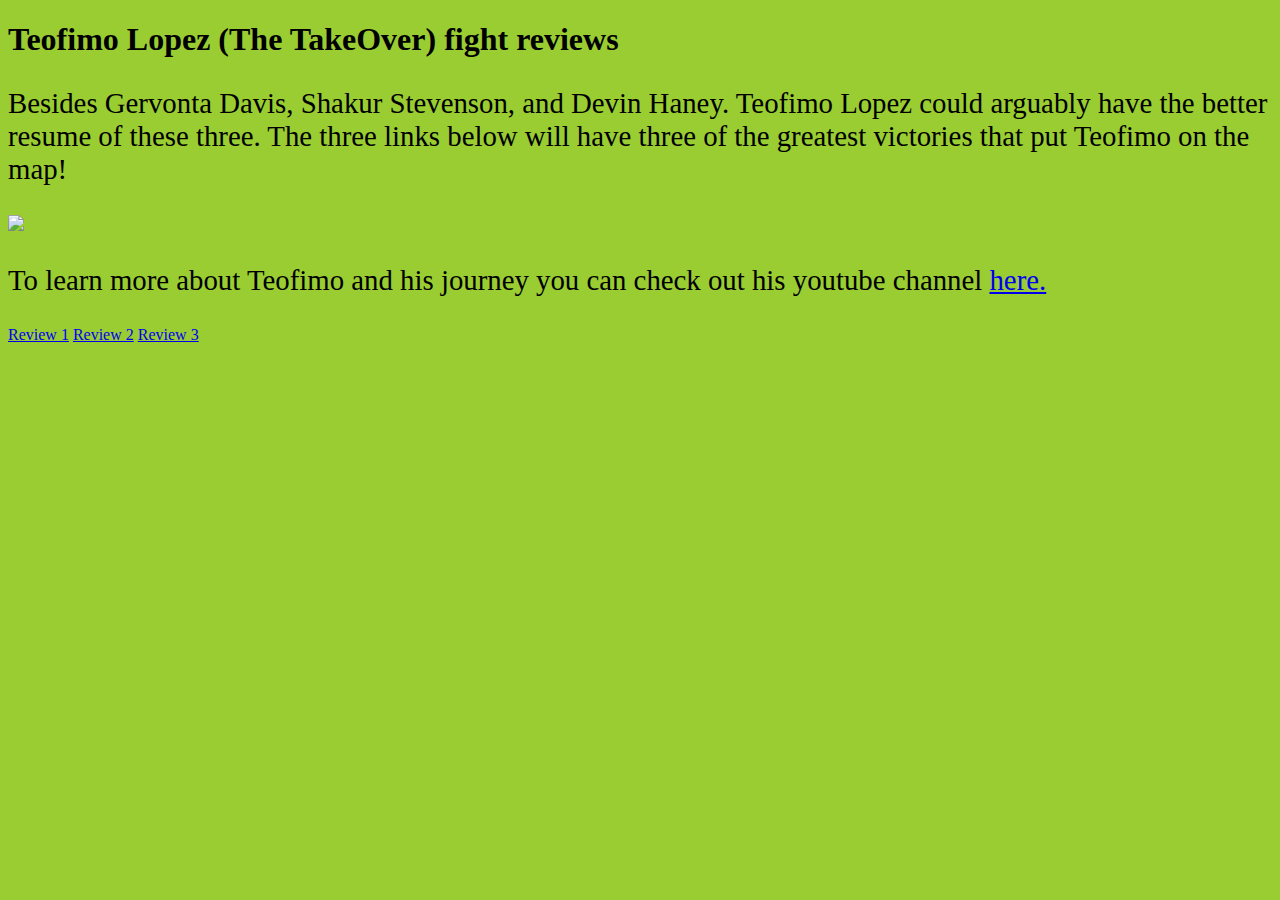
==== index.html @ 3bda401b "setting up inial files" ====
<!DOCTYPE html>
<html>
    <head>
        <meta charset="UTF-8">
        <meta name="viewpoint"
        content="width=device-width,initial-scale=1.0">
        <title>Teofimo Lopez fight reviews</title>
        <link rel="stylesheet" href="styles.css"/>


    </head>
    <body>
        <h1> Teofimo Lopez (The TakeOver) fight reviews</h1>

       <p>Besides Gervonta Davis, Shakur Stevenson, and Devin Haney. 
        Teofimo Lopez could arguably have the better resume of these three.
        The three links below will have three of the greatest victories 
        that put Teofimo on the map!</p> 


        <img src="https://media.tenor.com/818yVIpV940AAAAC/teofimo-lopez.gif"/>
     <p>
        To learn more about Teofimo and his journey you can check out his youtube channel 
        <a href=https://www.youtube.com/@takeoverproductions>here.</a>

     </p>

    <a href="review1.html"> Review 1</a>
    <a href="review2.html"> Review 2</a>
    <a href="review3.html"> Review 3</a>
        
    </body>




</html>
---- styles.css ----
body{
    background-color:yellowgreen;
    margin-bottom: 500px;
}
#review1{
  background-color: purple;
}
#review2{
  background-color:  aqua;
}

#review3{
  background-color: red;
}

#unique-link {
 color: white
}


#another-link {
  color: white
}


a{
  font-size:100%;
  text-align: center;

}

p{

    font-size: 180%;
}

#review3-link{
      color: white


}
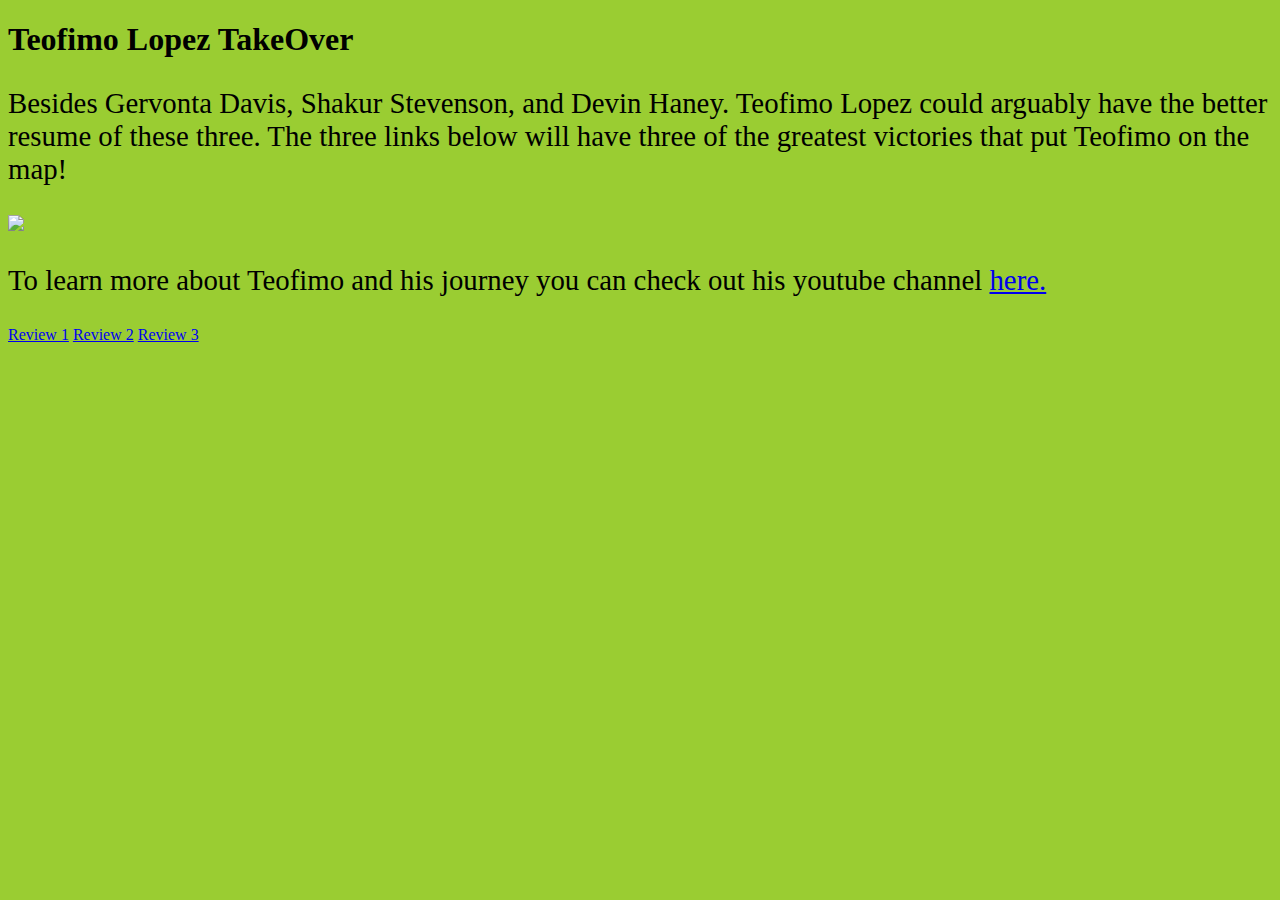
==== commit 5b9717bf: "second commit" ====
--- a/index.html
+++ b/index.html
@@ -10,7 +10,7 @@
 
     </head>
     <body>
-        <h1> Teofimo Lopez (The TakeOver) fight reviews</h1>
+        <h1> Teofimo Lopez TakeOver</h1>
 
        <p>Besides Gervonta Davis, Shakur Stevenson, and Devin Haney. 
         Teofimo Lopez could arguably have the better resume of these three.
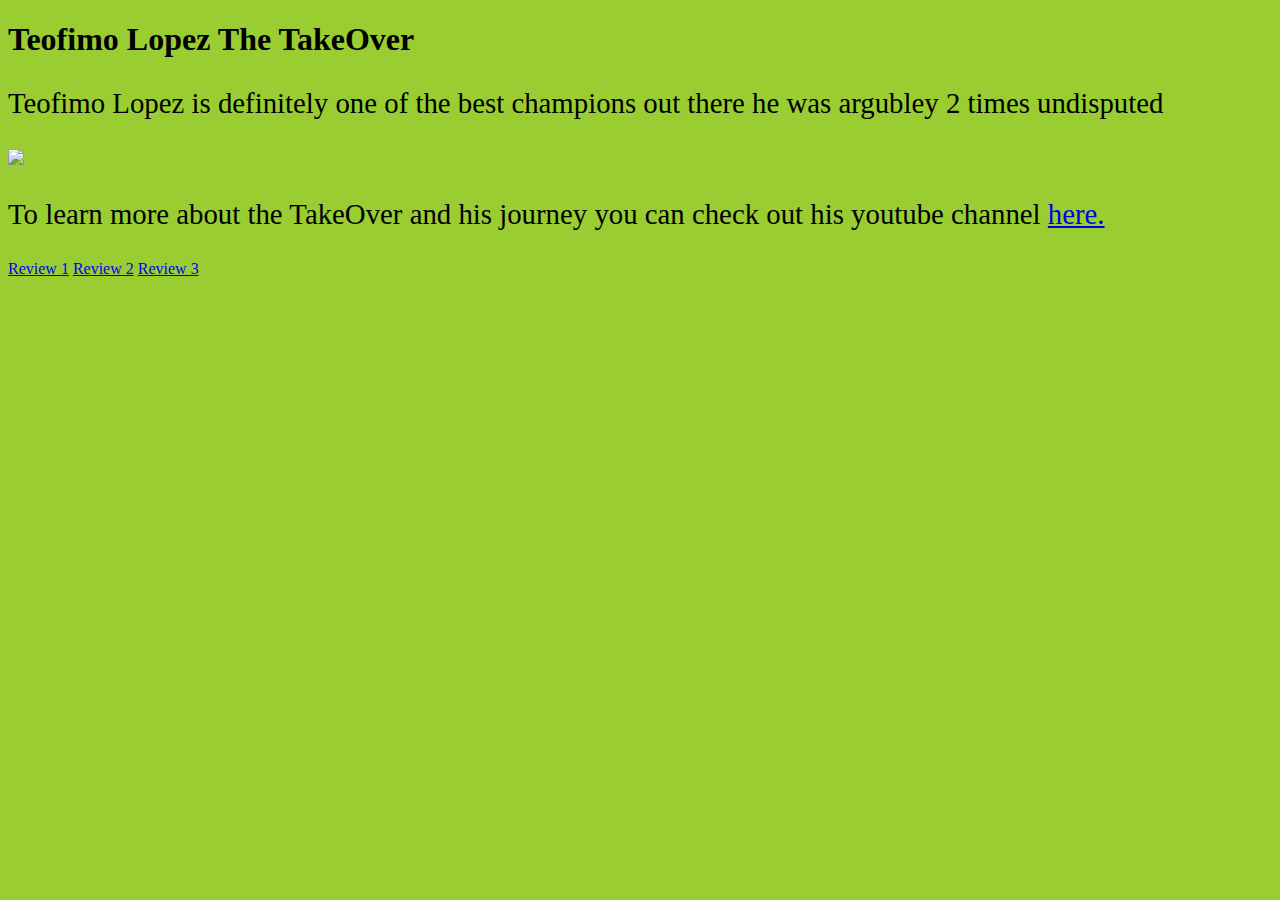
==== commit 7e553100: "second commit" ====
--- a/index.html
+++ b/index.html
@@ -10,17 +10,17 @@
 
     </head>
     <body>
-        <h1> Teofimo Lopez TakeOver</h1>
+        <h1> Teofimo Lopez The TakeOver</h1>
 
-       <p>Besides Gervonta Davis, Shakur Stevenson, and Devin Haney. 
-        Teofimo Lopez could arguably have the better resume of these three.
-        The three links below will have three of the greatest victories 
-        that put Teofimo on the map!</p> 
+       <p>Teofimo Lopez is definitely one of the best champions out there he was argubley 2 
+        times undisputed
+
+       </p> 
 
 
         <img src="https://media.tenor.com/818yVIpV940AAAAC/teofimo-lopez.gif"/>
      <p>
-        To learn more about Teofimo and his journey you can check out his youtube channel 
+        To learn more about the TakeOver and his journey you can check out his youtube channel 
         <a href=https://www.youtube.com/@takeoverproductions>here.</a>
 
      </p>
